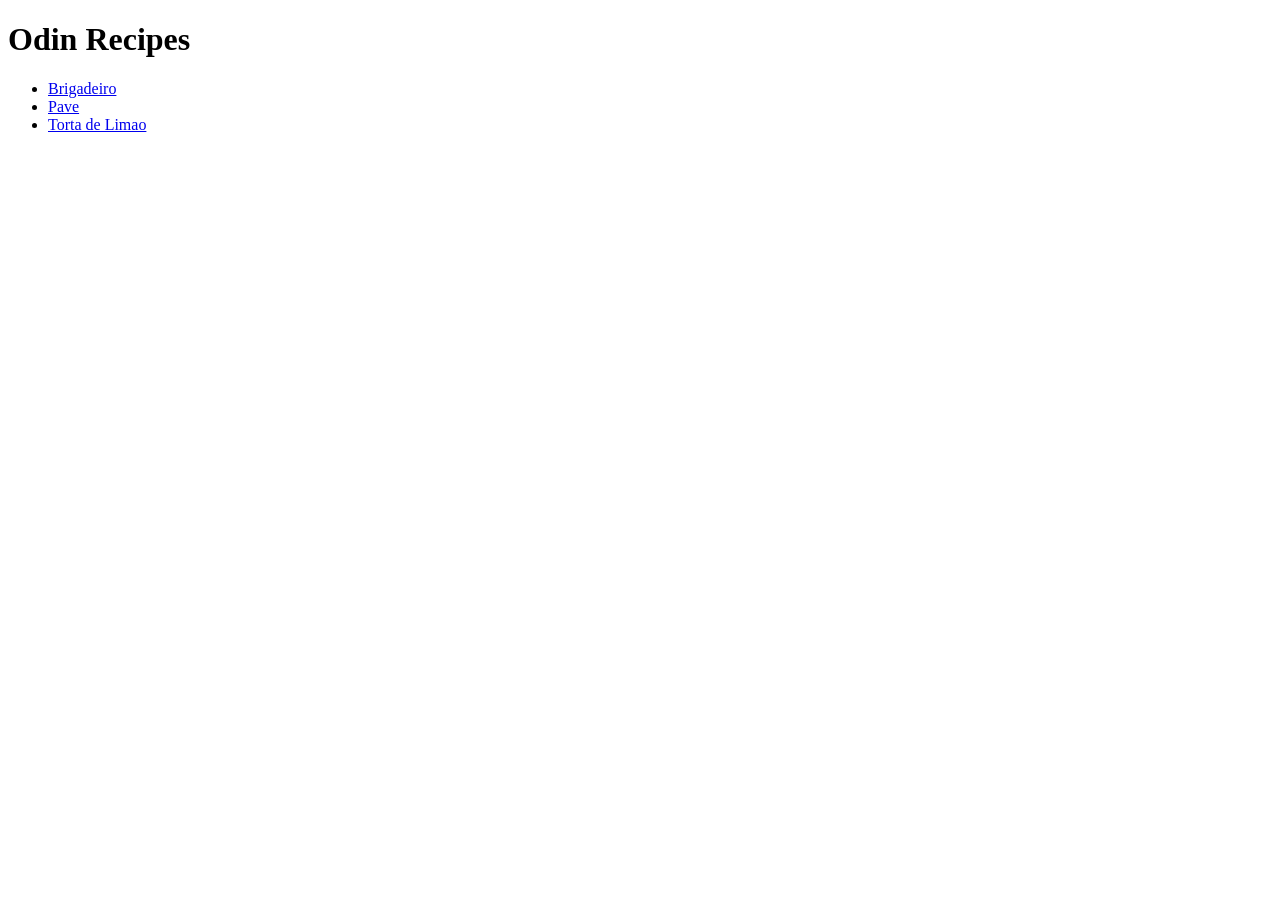
==== index.html @ 16dad5b8 "Add index.html" ====
<!DOCTYPE html>
<html lang="en">
<head>
    <meta charset="UTF-8">
    <meta name="viewport" content="width=<device-width>, initial-scale=1.0">
    <title>Receitas do Odin</title>
</head>
<body>
    <h1>Odin Recipes</h1>

    <ul>
    <li><a href="recipes/brigadeiro.html">Brigadeiro</a></li>
    <li><a href="recipes/pave.html">Pave</a></li>
    <li><a href="recipes/torta-de-limao.html">Torta de Limao</a></li>
    </ul>
</body>
</html>
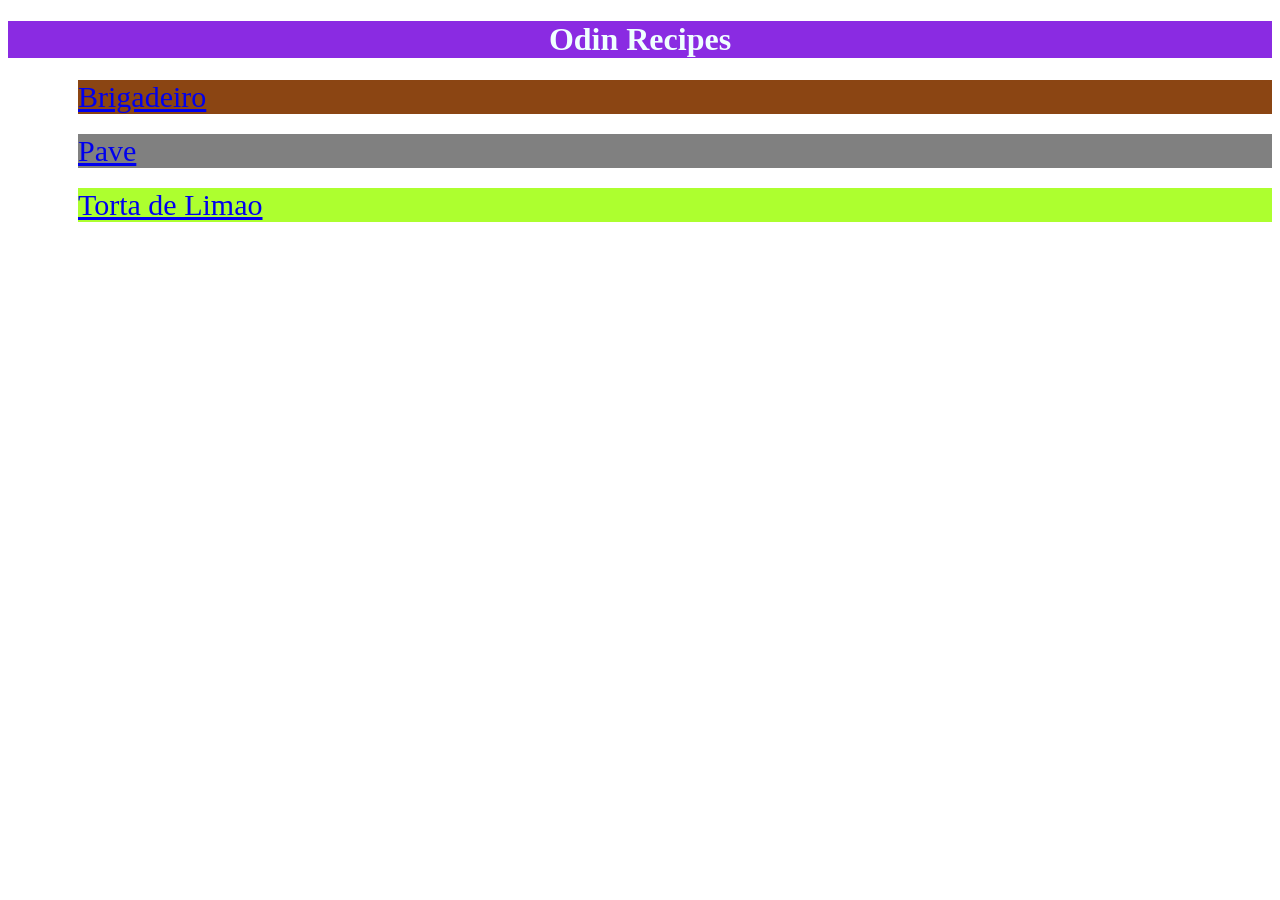
==== commit 54884f8a: "index.html" ====
--- a/index.html
+++ b/index.html
@@ -4,14 +4,15 @@
     <meta charset="UTF-8">
     <meta name="viewport" content="width=<device-width>, initial-scale=1.0">
     <title>Receitas do Odin</title>
+    <link rel="stylesheet" href="style.css">
 </head>
 <body>
-    <h1>Odin Recipes</h1>
+    <h1 class="titulo-principal">Odin Recipes</h1>
 
     <ul>
-    <li><a href="recipes/brigadeiro.html">Brigadeiro</a></li>
-    <li><a href="recipes/pave.html">Pave</a></li>
-    <li><a href="recipes/torta-de-limao.html">Torta de Limao</a></li>
+    <li class="link-brigadeiro"><a href="recipes/brigadeiro.html">Brigadeiro</a></li>
+    <li class="link-pave"><a href="recipes/pave.html">Pave</a></li>
+    <li class="link-tortadelimao"><a href="recipes/torta-de-limao.html">Torta de Limao</a></li>
     </ul>
 </body>
 </html>
--- a/style.css
+++ b/style.css
@@ -0,0 +1,31 @@
+.titulo-principal {
+   background-color: blueviolet;
+   color: azure;
+   font-family: 'Times New Roman', Times, serif;
+   text-align: center;
+}
+
+.link-brigadeiro {
+    background-color: saddlebrown;
+    margin-left: 30px;
+    margin-bottom: 20px;
+    color:white;
+    font-size: 30px;
+}
+
+.link-pave {
+    background-color: grey;
+    margin-left: 30px;  
+    margin-bottom: 20px;
+    color: white;
+    font-size: 30px;
+}
+
+.link-tortadelimao {
+    background-color: greenyellow;
+    margin-left: 30px;
+    margin-bottom: 20px;
+    color: white;
+    font-size: 30px;
+}
+
